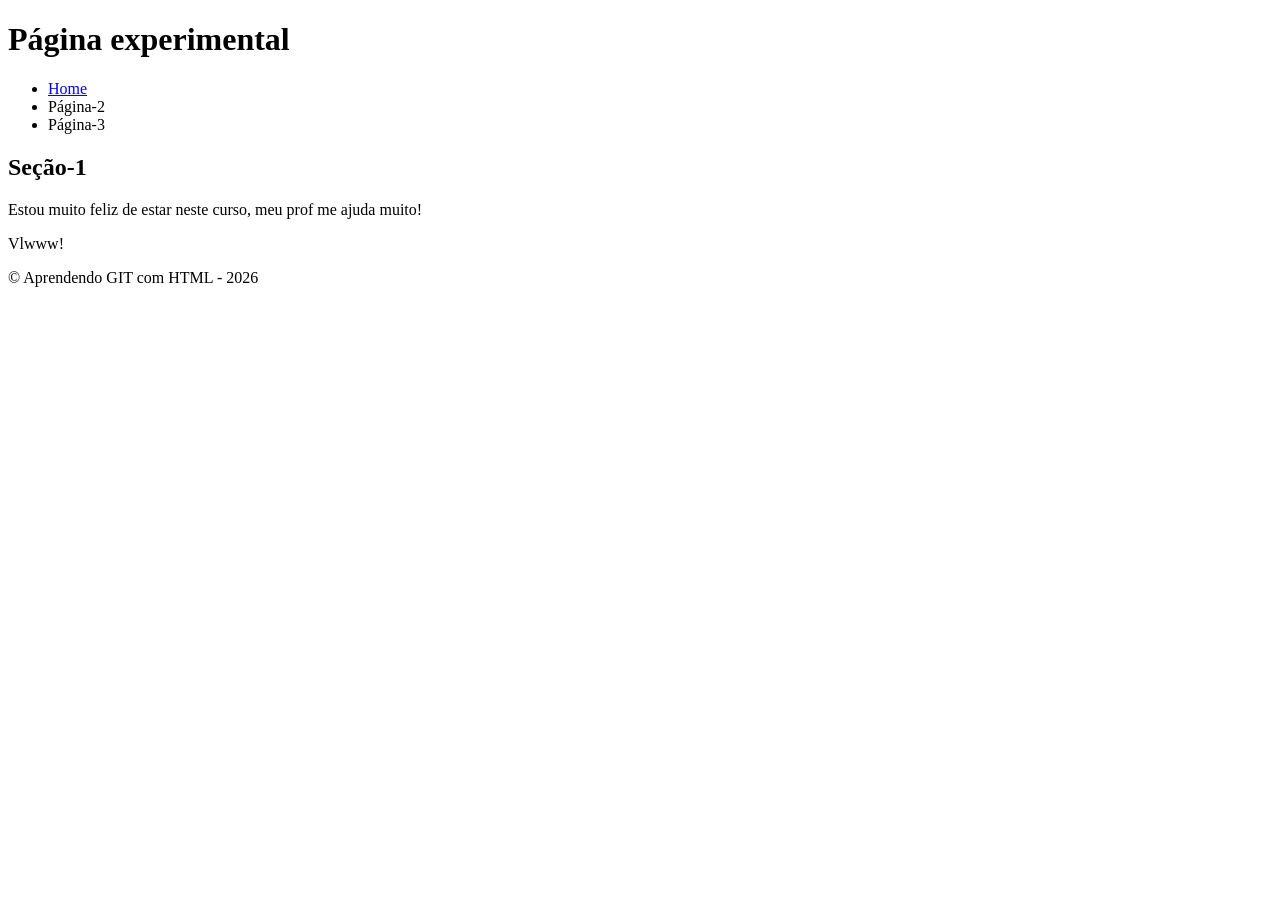
==== pagina1.html @ 4754a8a5 "Página1 criada e conectada a home" ====
<!DOCTYPE html>
<!-- Este é o DTD do HTML5.-->
<!-- Apenas um comentário -->
<html lang="pt-BR">
	
	<head>
		<meta charset="UTF-8">
		<title>Página 1</title> <!-- Título -->
	</head>
	
	<body>
		<header>
		  <h1>Página experimental</h1> <!-- Título da página -->
		  <nav>
			<ul>
				<li> <a href="./index.html">Home</a> </li>
				<li>Página-2</li>
				<li>Página-3</li>
			</ul>
		  </nav>
		</header>
		<main>
		  <setcion>
		     <h2>Seção-1</h2>
                     <p>Estou muito feliz de estar neste curso, meu prof me ajuda muito!</p> <!-- Parágrafos curtos -->
	             <p>Vlwww!</p>
		  </setcion>
		</main>
		<footer>
		   <p>&copy; Aprendendo GIT com HTML - 2026</p>
		</footer>
	</body>
	
</html>
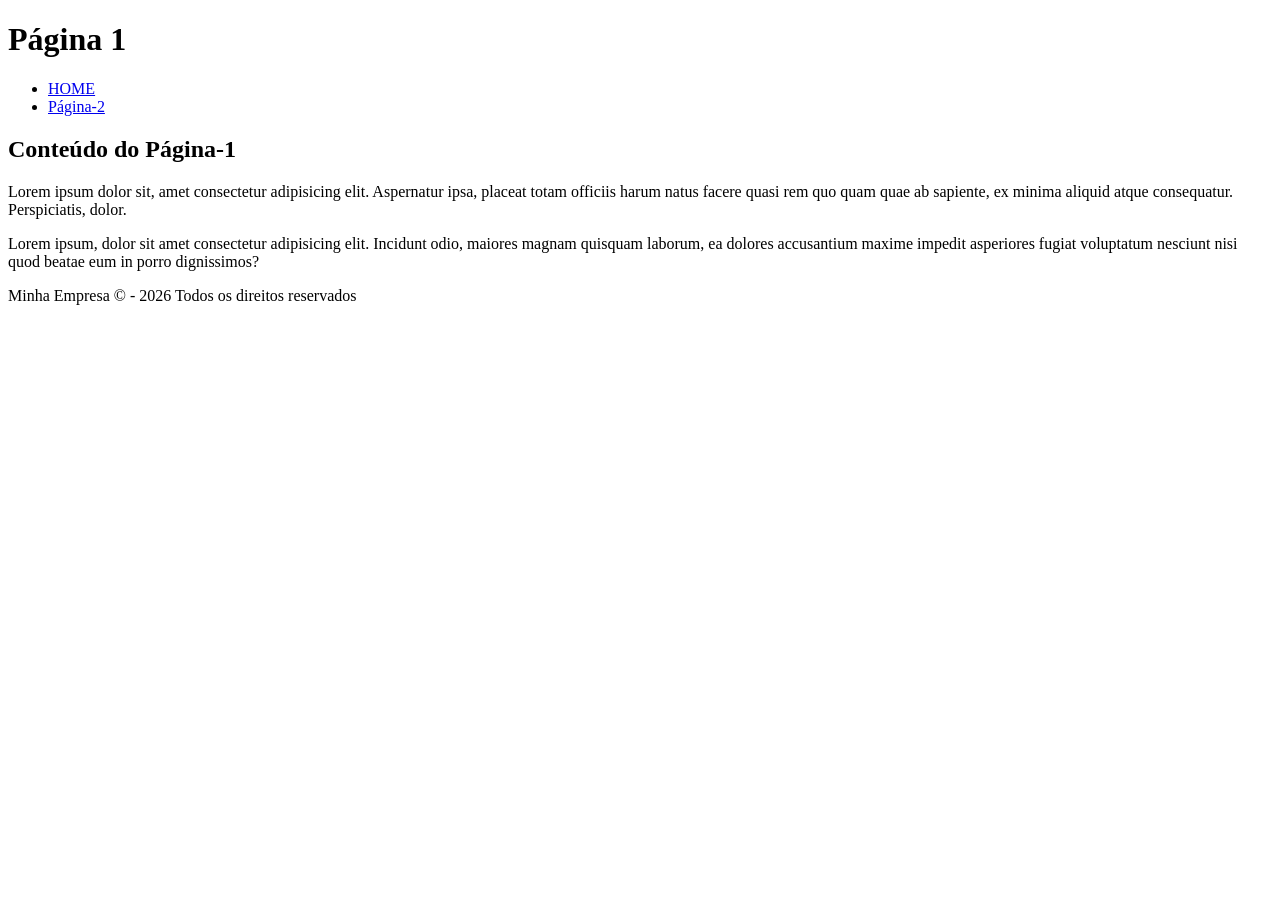
==== commit 752d5d46: "feat : Adicionamos Página-1" ====
--- a/pagina1.html
+++ b/pagina1.html
@@ -1,34 +1,31 @@
 <!DOCTYPE html>
-<!-- Este é o DTD do HTML5.-->
-<!-- Apenas um comentário -->
-<html lang="pt-BR">
+<html lang="pt-br">
+<head>
+	<meta charset="UTF-8">
+	<meta name="viewport" content="width=device-width, initial-scale=1.0">
+	<title>Página 1</title>
+</head>
+<body>
+	<header> <!-- Cabeçalho -->
+		<h1>Página 1</h1>
+		<nav>
+			<ul>
+				<li><a href="./index.html">HOME</a></li>
+				<li><a href="#">Página-2</a></li>
+			</ul>
+		</nav>
+	</header> 
 	
-	<head>
-		<meta charset="UTF-8">
-		<title>Página 1</title> <!-- Título -->
-	</head>
-	
-	<body>
-		<header>
-		  <h1>Página experimental</h1> <!-- Título da página -->
-		  <nav>
-			<ul>
-				<li> <a href="./index.html">Home</a> </li>
-				<li>Página-2</li>
-				<li>Página-3</li>
-			</ul>
-		  </nav>
-		</header>
-		<main>
-		  <setcion>
-		     <h2>Seção-1</h2>
-                     <p>Estou muito feliz de estar neste curso, meu prof me ajuda muito!</p> <!-- Parágrafos curtos -->
-	             <p>Vlwww!</p>
-		  </setcion>
-		</main>
-		<footer>
-		   <p>&copy; Aprendendo GIT com HTML - 2026</p>
-		</footer>
-	</body>
-	
-</html>
+	<main>
+		<section>
+			<h2>Conteúdo do Página-1</h2>
+			<p>Lorem ipsum dolor sit, amet consectetur adipisicing elit. Aspernatur ipsa, placeat totam officiis harum natus facere quasi rem quo quam quae ab sapiente, ex minima aliquid atque consequatur. Perspiciatis, dolor.</p>
+			<p>Lorem ipsum, dolor sit amet consectetur adipisicing elit. Incidunt odio, maiores magnam quisquam laborum, ea dolores accusantium maxime impedit asperiores fugiat voluptatum nesciunt nisi quod beatae eum in porro dignissimos?</p>
+		</section>
+	</main>
+
+	<footer>
+		<p>Minha Empresa &copy; - 2026 Todos os direitos reservados</p>
+	</footer> <!-- Rodapé (informações adicionais) -->
+</body>
+</html>
